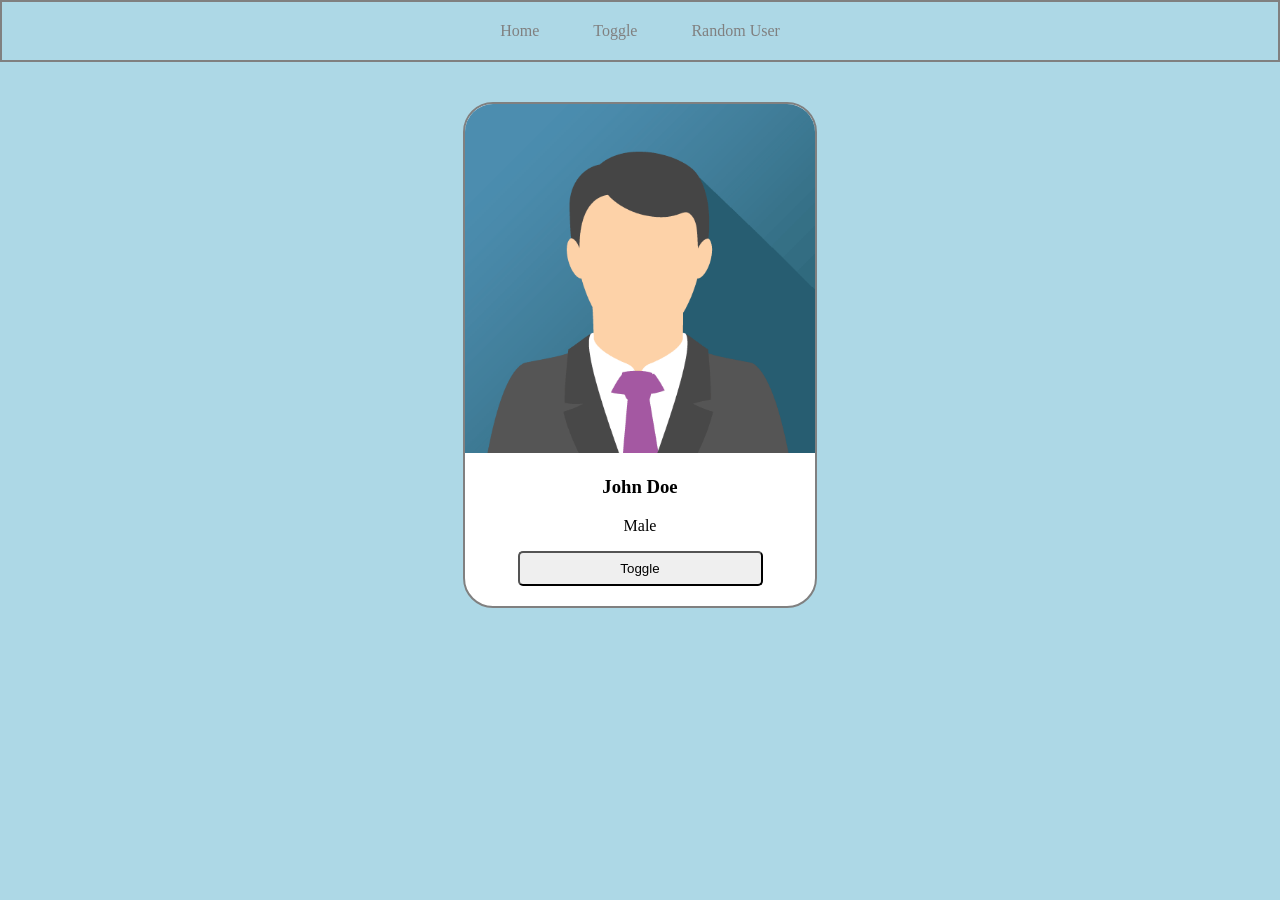
==== src/main/resources/static/pages/toggle.html @ 37443926 "added toggle functionality" ====
<!DOCTYPE html>
<html lang="en">
<head>
    <meta charset="UTF-8">
    <meta name="viewport" content="width=device-width, initial-scale=1.0">
    <title>Document</title>
    <link rel="stylesheet" href="../style.css">
</head>
<body>
    <div class="navbar">
        <a href="/pages/toggle.html">Home</a>
        <a href="/">Toggle</a>
        <a href="/">Random User</a>
    </div>
    <div class="card">
        <img src="../images/john.png" alt="user_image" id="user-image">
        <h3 id="user-name">John Doe</h3>
        <p id="user-gender">Male</p>
        <button onclick="toggleUser()">Toggle</button>
    </div>


    <script src="../index.js"></script>
    
</body>
</html>
---- src/main/resources/static/style.css ----
h1{
    color: pink;
}

.navbar{
    border-width: 2px;
    border-color: gray;
    border-style: solid;
    padding: 20px;
    text-align: center;
}

.navbar a{
    padding: 25px;
    color: gray;
    text-decoration: none;
}

.navbar a:hover{
    color: black;
}

body{
    margin: 0px;
    background-color: lightblue;
}

.card{
    border: 2px solid grey;
    width: 350px;
    text-align: center;
    margin-top: 40px;
    margin-left: auto;
    margin-right: auto;
    background-color: white;
    border-radius: 30px;
    overflow: hidden;
}

.card img{
    width: 100%;
}

.card button{
    width: 70%;
    margin-bottom: 20px;
    padding: 8px;
    border-radius: 5px;
    cursor: pointer;
}
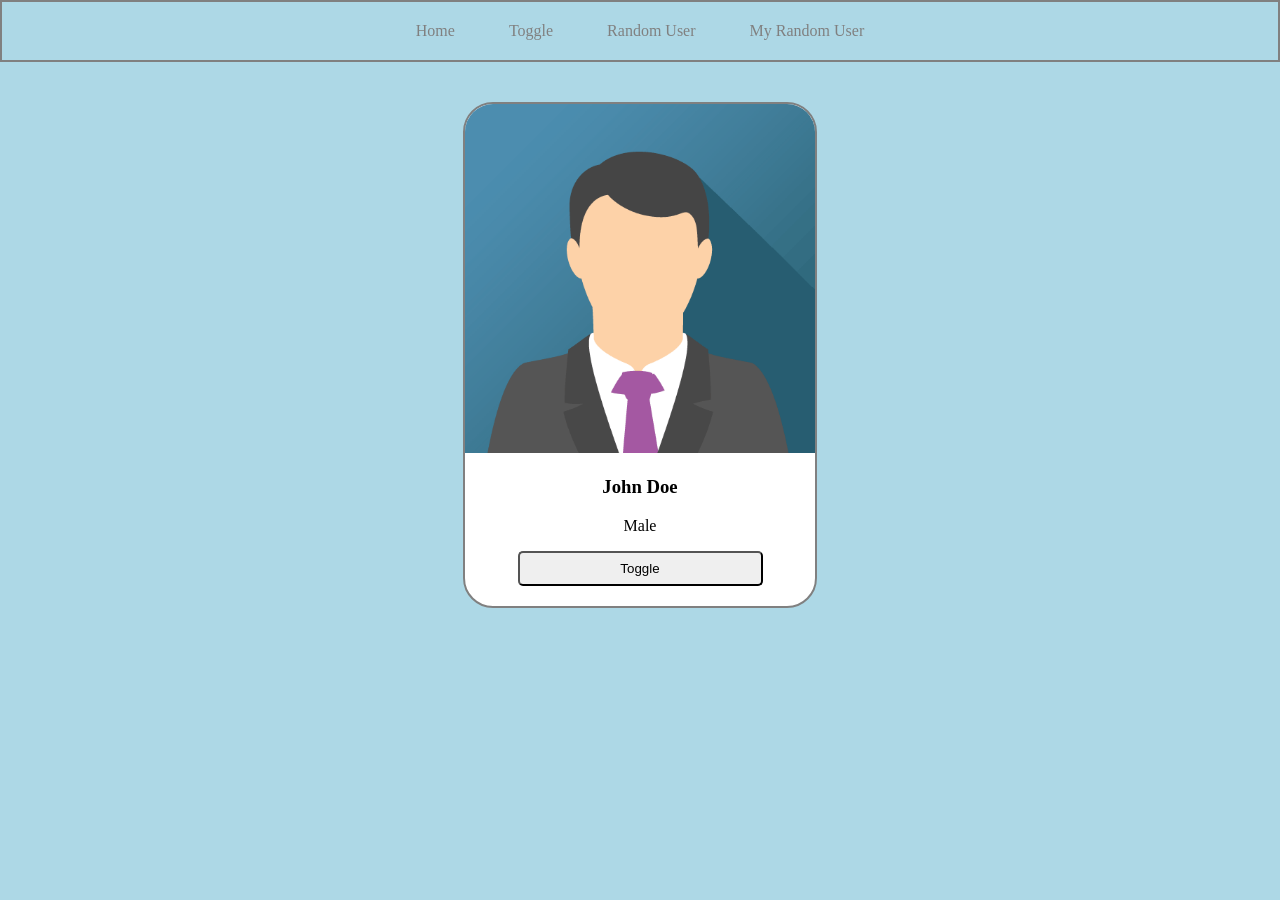
==== commit 870ae092: "adding myRandomUser page" ====
--- a/src/main/resources/static/pages/toggle.html
+++ b/src/main/resources/static/pages/toggle.html
@@ -8,9 +8,10 @@
 </head>
 <body>
     <div class="navbar">
-        <a href="/pages/toggle.html">Home</a>
-        <a href="/">Toggle</a>
-        <a href="/">Random User</a>
+        <a href="/">Home</a>
+        <a href="/pages/toggle.html">Toggle</a>
+        <a href="/pages/randomUser.html">Random User</a>
+        <a href="/pages/myRandomUser.html">My Random User</a>
     </div>
     <div class="card">
         <img src="../images/john.png" alt="user_image" id="user-image">
